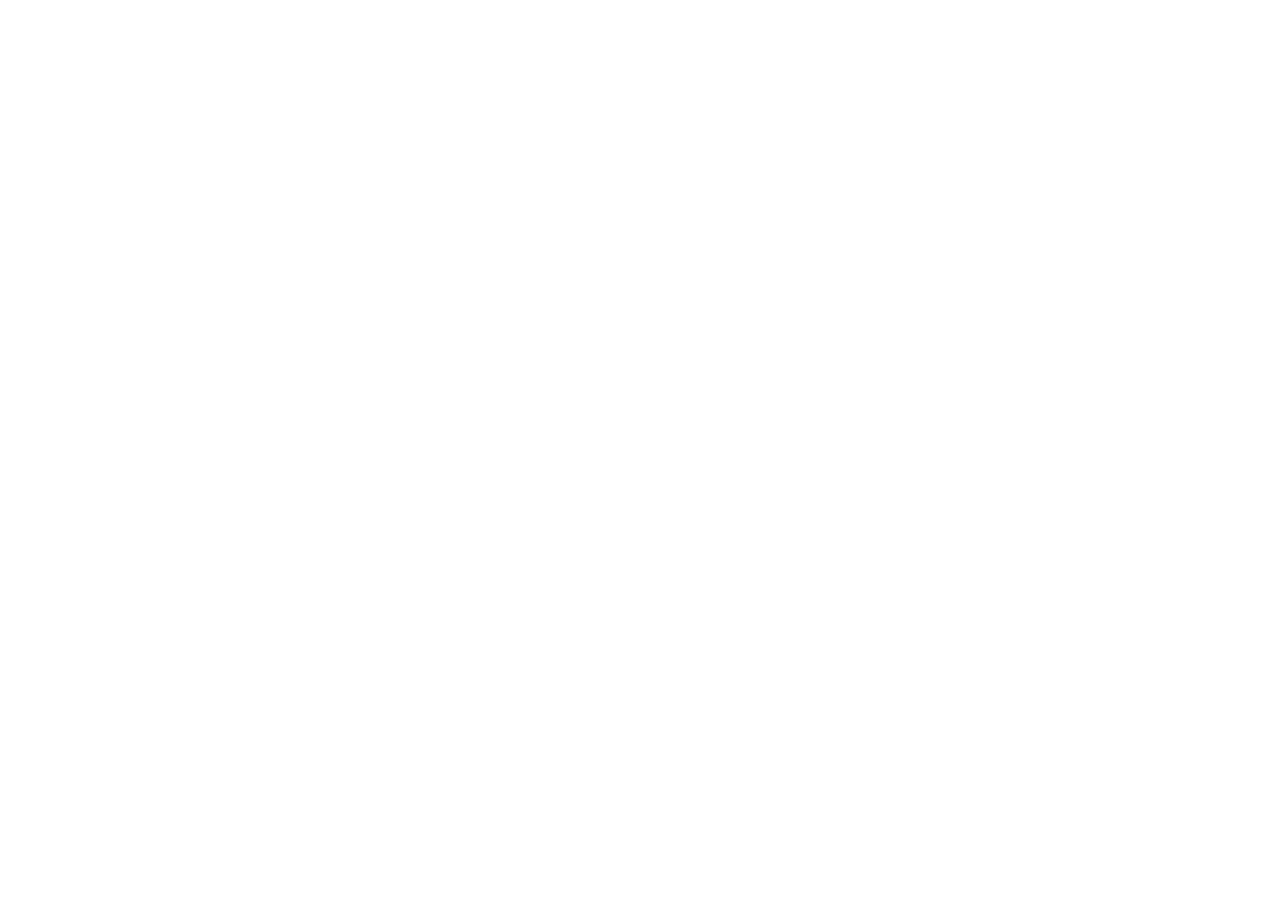
==== css/CSS-My Site/index.html @ a4a42b3a "Create index.html" ====
<!DOCTYPE html>
<html lang="en">
<head>
    <meta charset="UTF-8">
    <title>Guddu kumar</title>
    <link rel="stylesheet" href="C:\Users\Guddu Kumar\Documents\GitHub\Learn-Full-Stack-Developer\css\CSS-My Site\css\css/styless.css">
    <link rel="icon" href="favicon (1).ico">
</head>
<body>
    
</body>
</html>
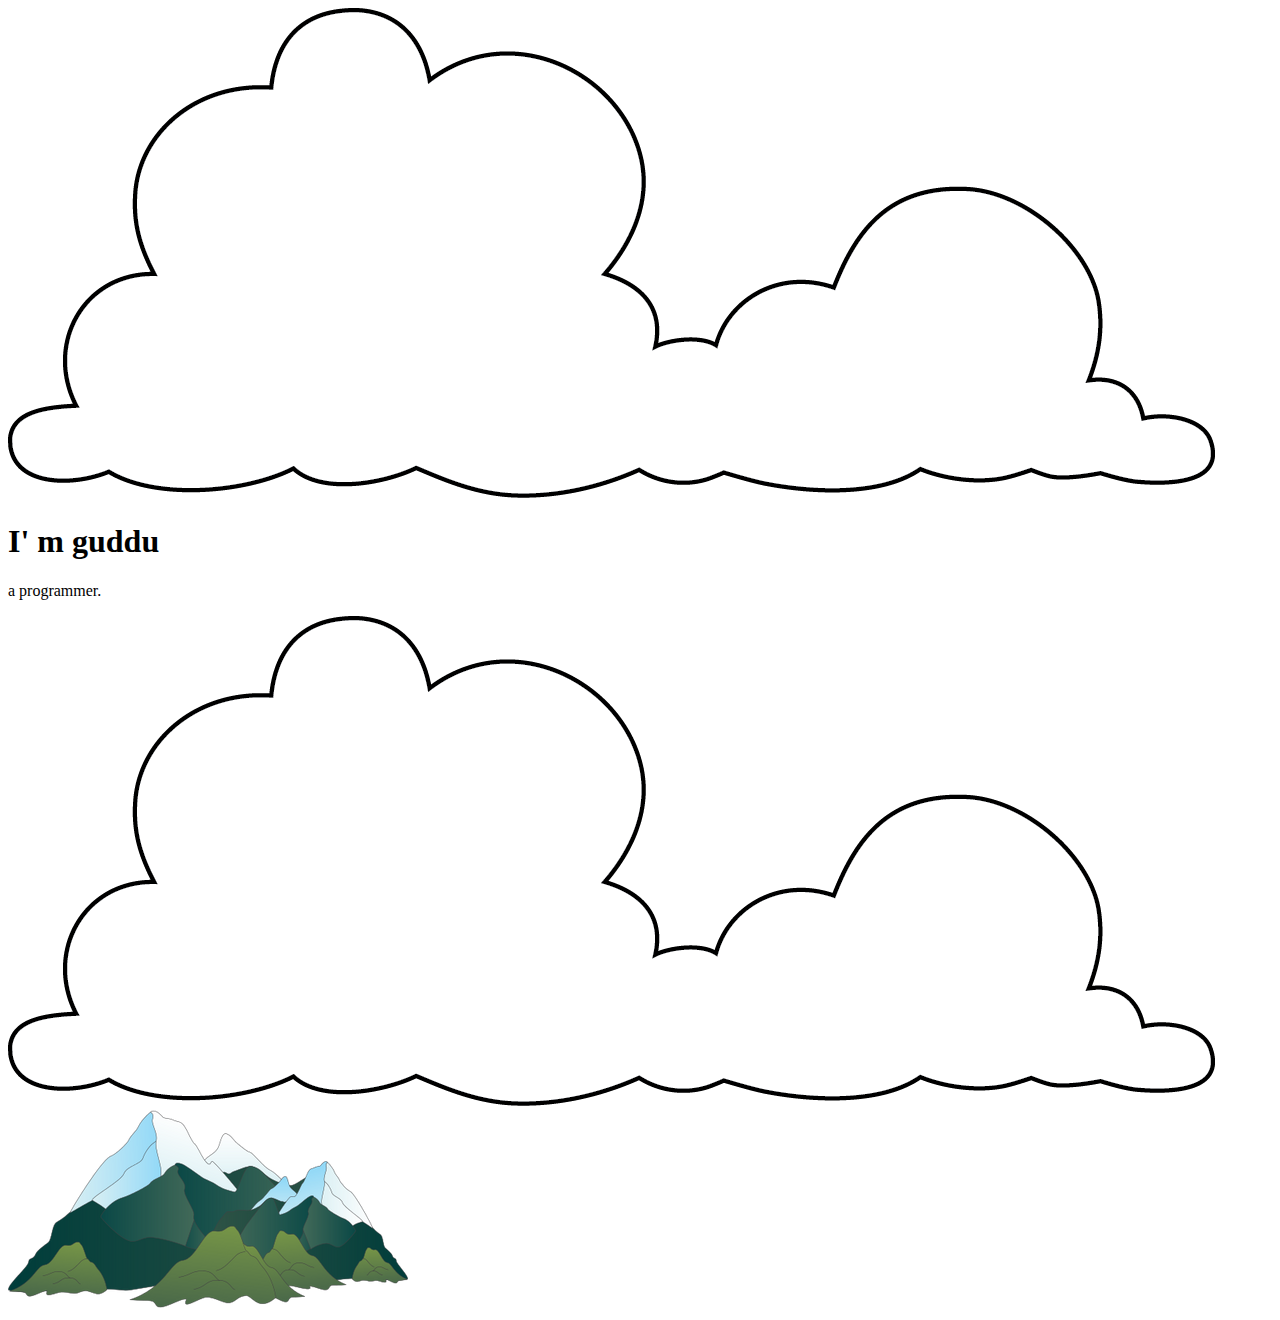
==== commit 5382fe89: "Update index.html" ====
--- a/css/CSS-My Site/index.html
+++ b/css/CSS-My Site/index.html
@@ -5,8 +5,22 @@
     <title>Guddu kumar</title>
     <link rel="stylesheet" href="C:\Users\Guddu Kumar\Documents\GitHub\Learn-Full-Stack-Developer\css\CSS-My Site\css\css/styless.css">
     <link rel="icon" href="favicon (1).ico">
+    <link href="https://fonts.googleapis.com/css?family=Mwrriweather|Montserrat|Sacramento" rel="stylesheet">
 </head>
 <body>
+    <div class="top-container">
+        <img class="top-cloud" src="images/coloud.png" alt="coloud-img">
+        <h1>I' m guddu</h1>
+        <p>a <span class="pro">pro</span>grammer.</p>
+        <img class="bottom-cloud" src="images/coloud.png" alt="coloud-img">
+        <img src="images/mountain.png" alt="mountain-img">
+    </div>
+    <div class="middle-container">
+
+    </div>
+    <div class="bottom-container">
+
+    </div>
     
 </body>
 </html>